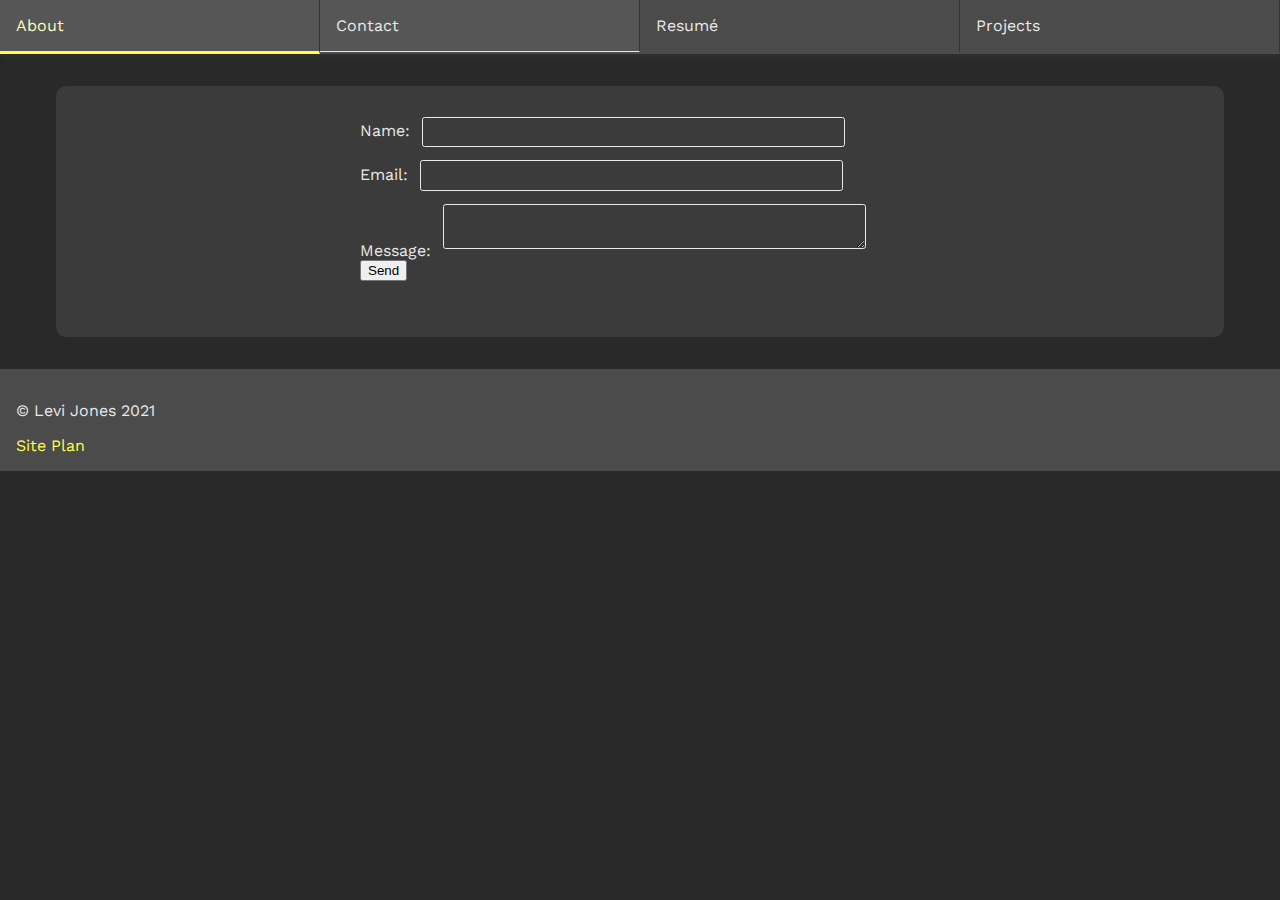
==== contact.html @ 73aad505 "blocked out html and some css" ====
<!DOCTYPE html>
<html lang="en">
<head>
    <meta charset="UTF-8">
    <meta name="viewport" content="width=device-width, initial-scale=1.0">
    <link rel="stylesheet" href="css/colors.css">
    <link rel="stylesheet" href="css/contact.css">
    <link rel="stylesheet" href="css/headerfooter.css">
    <script src="js/slides.js"></script>
    <title>Contact</title>
</head>

<body>
    <header>
        <a href="index.html">About</a>
        <a href="contact.html" class="active">Contact</a>
        <a href="resume.html">Resumé</a>
        <a href="projects.html">Projects</a>
    </header>

    <main>
        <div class="maincol">
            <form id="contact" action="#" method="post">
                <label for="name">Name:</label> <input type="text" class="contactInput" name="name" id="name"/>
                <label for="email">Email:</label> <input type="email" class="contactInput" name="email" id="email"/>
                <label for="message">Message:</label> <textarea name="message" class="contactInput" id="message"></textarea>
                <input type="submit" value="Send"/>
            </form>
        </div>
    </main>

    <footer>
        <p>&copy; Levi Jones 2021</p>
        <a href="siteplan/siteplan.html">Site Plan</a>
    </footer>
</body>
</html>
---- css/colors.css ----
@import url('https://fonts.googleapis.com/css2?family=Quicksand:wght@300&family=Work+Sans&display=swap');

:root {
    --dark-darker: #292929;
    --dark: #333333;
    --dark-column: #3b3b3b;
    --dark-lighter: #4b4b4b;
    --dark-lightest: #575656;
    --text: #e9e9e9;
    --primary: #fffc4d;
    --primary-lighter: #fffebb;
}

body {
    background-color: var(--dark-darker);
    color: var(--text);
    font-family: 'Work Sans', sans-serif;
    margin: 0;
}

a {
    color: var(--primary);
    text-decoration: none;
}

a:hover {
    color: var(--primary-lighter);
    text-decoration: underline;
}

h1 {
    font-size: xxx-large;
    border-left: .08em solid var(--primary);
    padding-left: .2em;
}

h1, h2, h3, h4, h5, h6 {
    font-family: 'Quicksand', sans-serif;
}
---- css/contact.css ----
#contact {
    width: 50%;
    margin: .5em auto;
}

.contactInput {
    padding: .5em;
    background-color: transparent;
    color: var(--text);
    border-radius: .2em;
    border: 1px solid var(--text);
    width: 75%;
    margin: .5em;
}
---- css/headerfooter.css ----
/* Header */
header {
    margin: 0;
    width: 100%;
    height: 100%;
    display: flex;
    justify-content: space-between;
    background-color: var(--dark-lighter);
    box-shadow: .1em .1em .5em var(--dark);
}

header a {
    height: 100%;
    width: 100%;
    align-content: center;
    padding: 1em;
    cursor: pointer;
    border-bottom: .2em solid transparent;
    border-right: .08em solid var(--dark);
    color: var(--text);
}

header a:hover {
    border-bottom: .2em solid var(--primary) !important;
    background-color: var(--dark-lightest);
    text-decoration: none;
}

header a.active {
    background-color: var(--dark-lightest);
    border-bottom: .1em solid var(--primary);
}

/* Footer */
footer {
    background-color: var(--dark-lighter);
    padding: 1em;
}

/* Body */
.maincol {
    max-width: 85%;
    margin: 2em auto;
    padding: 1em 3em 3em 2em;
    background-color: var(--dark-column);
    border-radius: 10px;
}
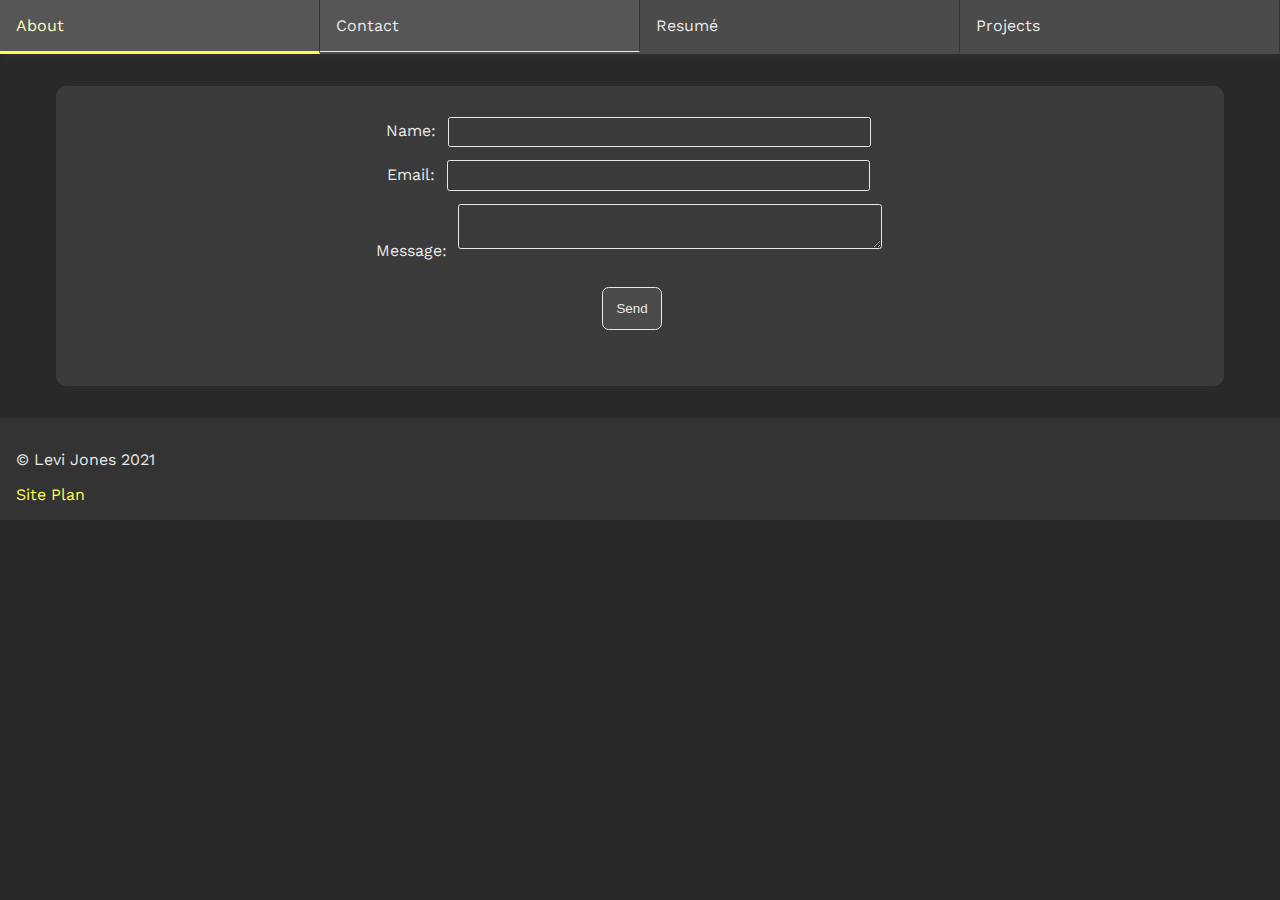
==== commit 74de5346: "improved contact page" ====
--- a/contact.html
+++ b/contact.html
@@ -20,11 +20,11 @@
 
     <main>
         <div class="maincol">
-            <form id="contact" action="#" method="post">
-                <label for="name">Name:</label> <input type="text" class="contactInput" name="name" id="name"/>
-                <label for="email">Email:</label> <input type="email" class="contactInput" name="email" id="email"/>
-                <label for="message">Message:</label> <textarea name="message" class="contactInput" id="message"></textarea>
-                <input type="submit" value="Send"/>
+            <form id="contact" action="#">
+                <div><label for="name">Name:</label> <input type="text" class="contactInput" name="name" id="name"/></div>
+                <div><label for="email">Email:</label> <input type="email" class="contactInput" name="email" id="email"/></div>
+                <div><label for="message">Message:</label> <textarea name="message" class="contactInput" id="message"></textarea></div>
+                <div><input id="sendbtn" type="submit" value="Send"/></div>
             </form>
         </div>
     </main>
--- a/css/colors.css
+++ b/css/colors.css
@@ -30,8 +30,6 @@
 
 h1 {
     font-size: xxx-large;
-    border-left: .08em solid var(--primary);
-    padding-left: .2em;
 }
 
 h1, h2, h3, h4, h5, h6 {
--- a/css/contact.css
+++ b/css/contact.css
@@ -1,6 +1,23 @@
 #contact {
     width: 50%;
     margin: .5em auto;
+    text-align: center;
+}
+
+#sendbtn {
+    padding: 1em;
+    border-radius: .5em;
+    background-color: var(--dark-lighter);
+    color: var(--text);
+    border: 1px solid var(--text);
+    cursor: pointer;
+    margin-top: 2em;
+}
+
+#sendbtn:hover {
+    color: var(--primary);
+    border-color: var(--primary);
+    background-color: var(--dark-lightest);
 }
 
 .contactInput {
--- a/css/headerfooter.css
+++ b/css/headerfooter.css
@@ -33,7 +33,7 @@
 
 /* Footer */
 footer {
-    background-color: var(--dark-lighter);
+    background-color: var(--dark);
     padding: 1em;
 }
 
@@ -44,4 +44,4 @@
     padding: 1em 3em 3em 2em;
     background-color: var(--dark-column);
     border-radius: 10px;
-}
+}